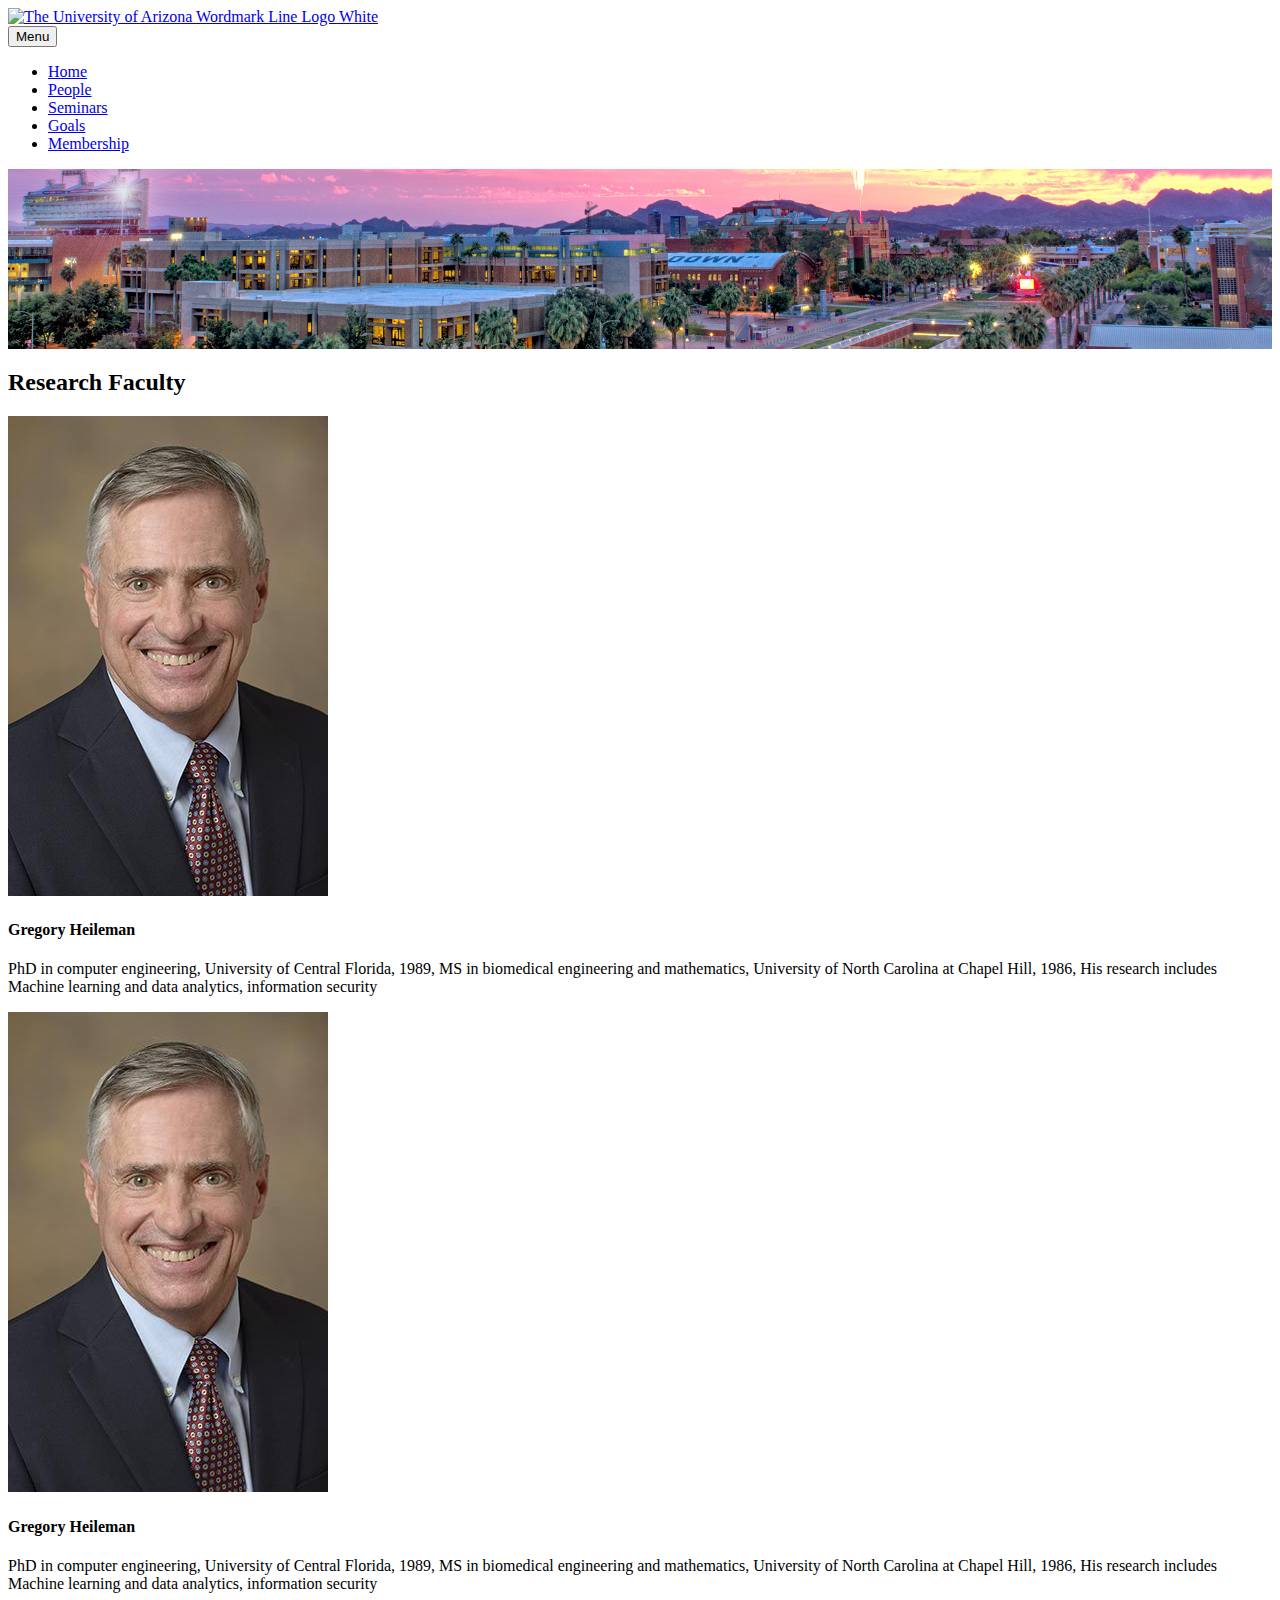
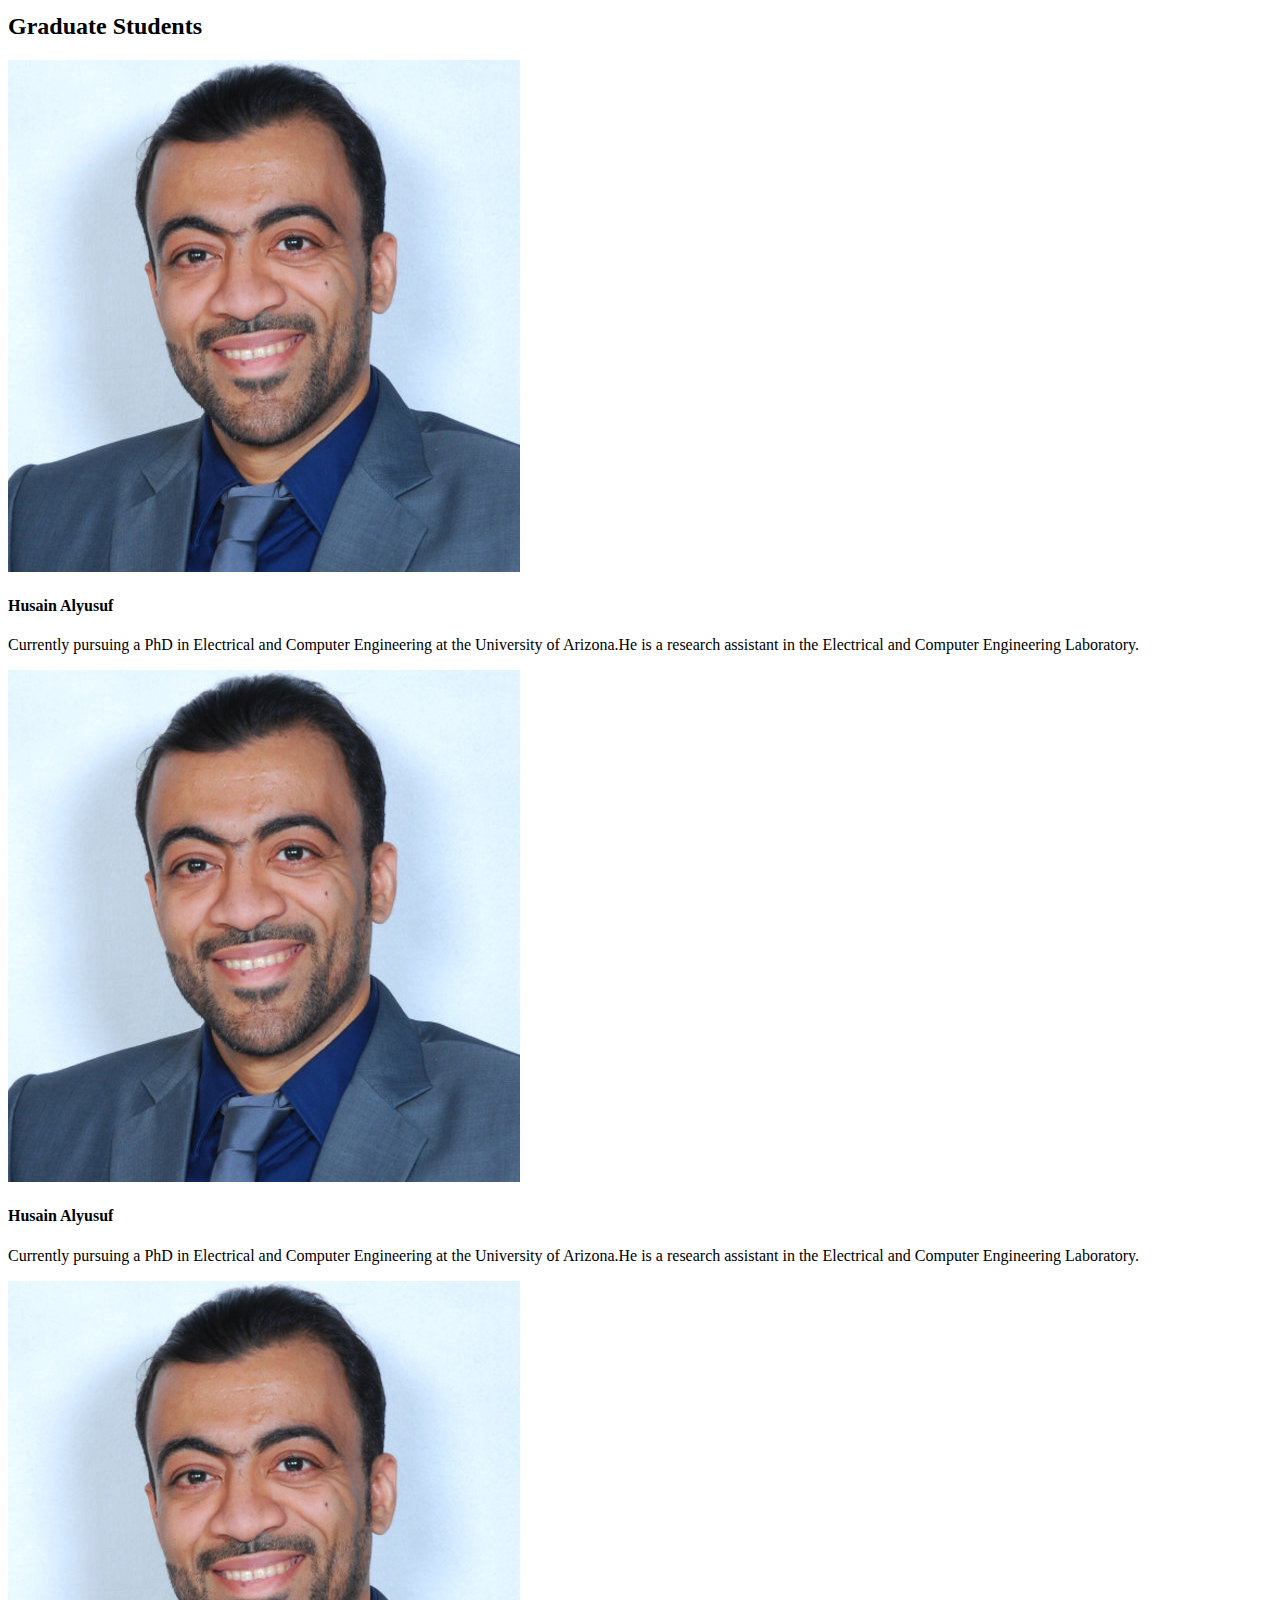
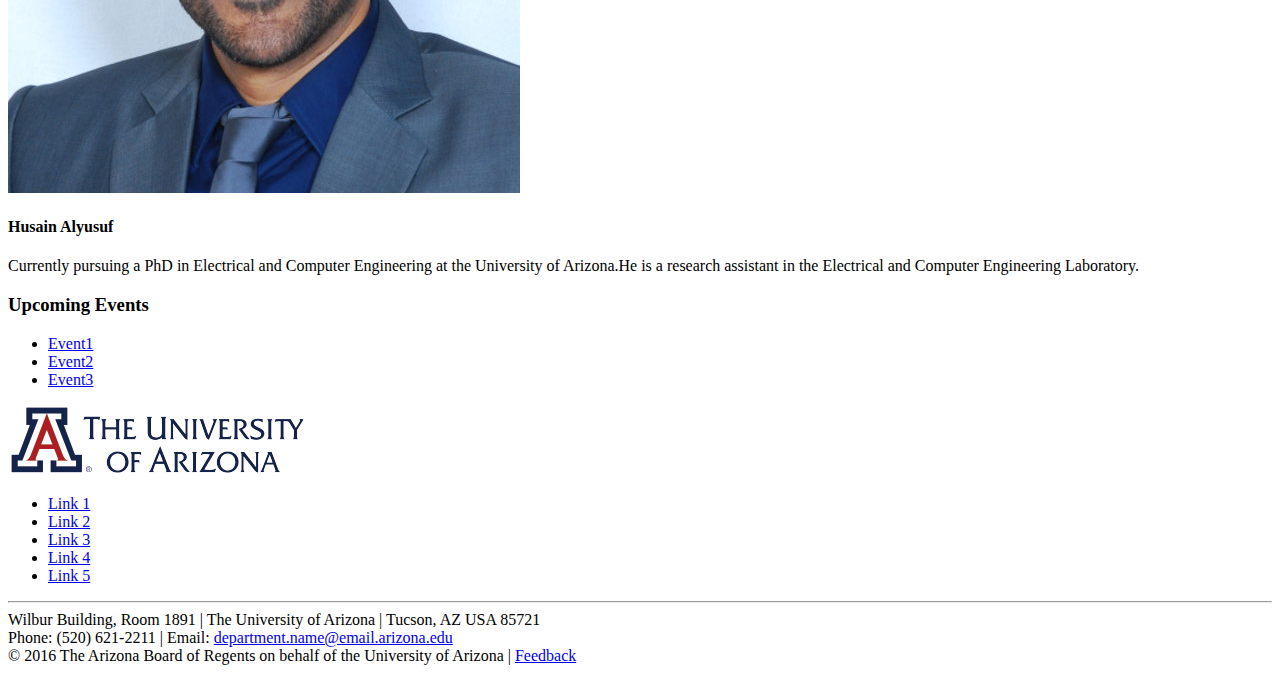
==== people.html @ 224b9daf "first commit" ====
<!DOCTYPE html>
<html lang="en" class="external-links ua-brand-icons">
  <head>
    <meta charset="utf-8" />
    <meta http-equiv="X-UA-Compatible" content="IE=edge" />
    <meta name="viewport" content="width=device-width, initial-scale=1" />
    <title>Higher Education Research Group</title>
    <link href="img/favicon.ico" rel="icon" type="image/x-icon" />

    <!-- Latest icon font stylesheet -->
    <link
      rel="stylesheet"
      href="https://cdn.digital.arizona.edu/lib/ua-brand-icons/v2.0.1/ua-brand-icons.min.css"
    />
    <link rel="stylesheet" href="css/style.css" />
    <!-- Compiled and minified UA Bootstrap CSS, icon font not included -->
    <link
      rel="stylesheet"
      href="https://cdn.uadigital.arizona.edu/lib/ua-bootstrap/v1.0.0-beta.30/ua-bootstrap.min.css"
    />
  </head>
  <body>
    <header id="region_header_ua" class="l-arizona-header bg-red">
      <section class="container l-container">
        <div class="row">
          <a
            href="http://www.arizona.edu"
            title="The University of Arizona homepage"
            class="arizona-logo"
          >
            <img
              alt="The University of Arizona Wordmark Line Logo White"
              src="https://cdn.uadigital.arizona.edu/logos/v1.0.0/ua_wordmark_line_logo_white_rgb.min.svg"
              class="arizona-line-logo"
            />
          </a>
        </div>
      </section>
    </header>
    <div class="containe-fluid">
      <!-- MENU CODE -->
      <div class="container">
        <div class="row">
          <div class="col-xs-12">
            <a class="sr-only sr-only-focusable" href="#content"></a>
            <nav
              id="navbar-top"
              class="navbar-offcanvas has-navigation-region has-off-canvas-region"
            >
              <div id="navbar-offcanvas-header">
                <div class="container">
                  <div class="row">
                    <div class="navbar-header">
                      <button
                        type="button"
                        data-toggle="collapse"
                        data-target="#navbar"
                        aria-expanded="false"
                        aria-controls="navbar"
                        class="navbar-toggle collapsed"
                      >
                        <span class="sr-only">Menu</span
                        ><span class="icon-bar"></span
                        ><span class="icon-bar"></span
                        ><span class="icon-bar"></span>
                      </button>
                    </div>
                    <div id="navbar" class="navbar-collapse collapse">
                      <ul class="nav navbar-nav">
                        <li class="false"><a href="index.html">Home</a></li>
                        <li class="false">
                          <a href="people.html">People</a>
                        </li>
                        <li class="false">
                          <a href="Seminars.html">Seminars</a>
                        </li>
                        <li class="false"><a href="Goals.html">Goals</a></li>
                        <li class="false">
                          <a href="Membership.html">Membership</a>
                        </li>
                      </ul>
                    </div>
                  </div>
                </div>
              </div>
            </nav>
          </div>
        </div>
      </div>
      <div class="container">
        <div class="row">
          <div class="col-md-12">
            <div id="content_featured">
              <div class="interior-featured-bg text-center"></div>
            </div>
          </div>
        </div>
      </div>

      <!-- CONTENT  -->
      <div class="container">
        <div class="row">
          <div class="col-md-9 col-md-push-3" id="content">
            <h2>Research Faculty</h2>
            <div class="row" id="faculty"></div>

            <h2>Graduate Students</h2>
            <div class="card-deck-wrapper">
              <div class="card-deck" id="students"></div>
            </div>
          </div>

          <!-- SIDEBAR -->
          <div class="col-md-3 col-md-pull-9" id="sidebar_first">
            <div class="quick-links">
              <h3>Upcoming Events</h3>
              <ul class="nav nav-pills nav-stacked" id="events"></ul>
            </div>
          </div>
        </div>
      </div>

      <!-- FOOTER  -->
      <footer id="footer_site">
        <div class="container">
          <div class="row">
            <div class="col-md-6">
              <div
                class="text-center-sm text-center-xs text-left"
                id="footer_logo"
              >
                <a href="#"><img src="img/placeholder-logo.png" /></a>
              </div>
            </div>
            <div class="col-md-6">
              <div
                class="text-center-sm text-center-xs text-right"
                id="footer_menu"
              >
                <ul>
                  <li><a href="#">Link 1</a></li>
                  <li><a href="#">Link 2</a></li>
                  <li><a href="#">Link 3</a></li>
                  <li><a href="#">Link 4</a></li>
                  <li class="last"><a href="#">Link 5</a></li>
                </ul>
              </div>
            </div>
          </div>
          <hr />
          <div class="row">
            <div class="col-md-12">
              <div class="text-center" id="footer_copyright">
                Wilbur Building, Room 1891 | The University of Arizona | Tucson,
                AZ USA 85721 <br />
                Phone: (520) 621-2211 | Email:&nbsp;<a href="#"
                  >department.name@email.arizona.edu <br /></a
                >© 2016 The Arizona Board of Regents on behalf of the University
                of Arizona |&nbsp;<a href="#">Feedback</a>
              </div>
            </div>
          </div>
        </div>
      </footer>
    </div>

    <!-- jQuery -->
    <script src="https://code.jquery.com/jquery-2.2.4.min.js"></script>
    <!-- Latest compiled and minified JavaScript -->
    <script src="https://cdn.uadigital.arizona.edu/lib/ua-bootstrap/v1.0.0-beta.30/ua-bootstrap.min.js"></script>
    <script src="js/people.js"></script>
    <script src="js/events.js"></script>
  </body>
</html>
---- css/style.css ----
.navbar-collapse {
    padding-left: 0px !important;
}

.qs-site-logo, .header_site {
    margin: 40px 0;
    margin: 2.5rem 0;
}

.d-block {
    display: block!important;
}
.interior-featured-bg{
    background-image: url("../img/Arizona-Campus.png");
    clear: both;
    height: 180px;
    width: 100%;
    background-size: cover;
    background-repeat:no-repeat;
    background-position:50% 90%;
   
}

.margin {
    margin-top: 50.016px;
}
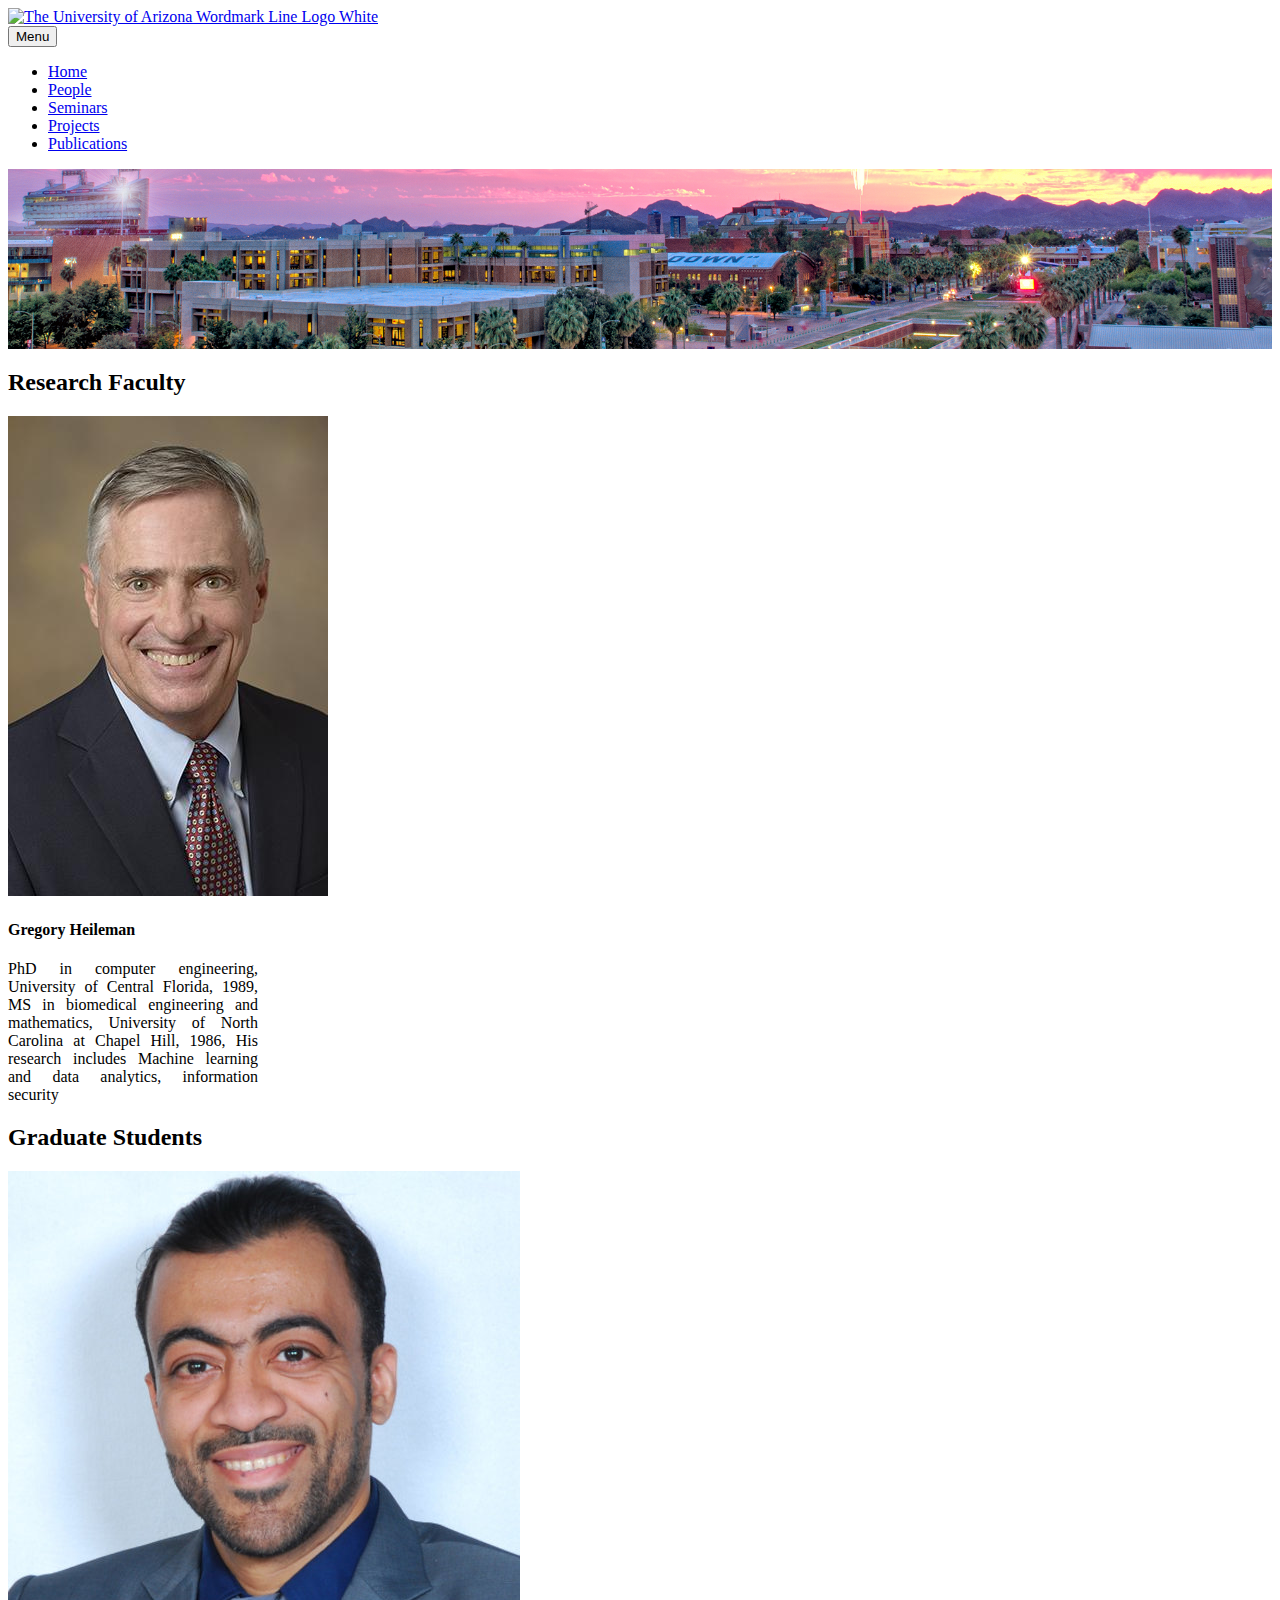
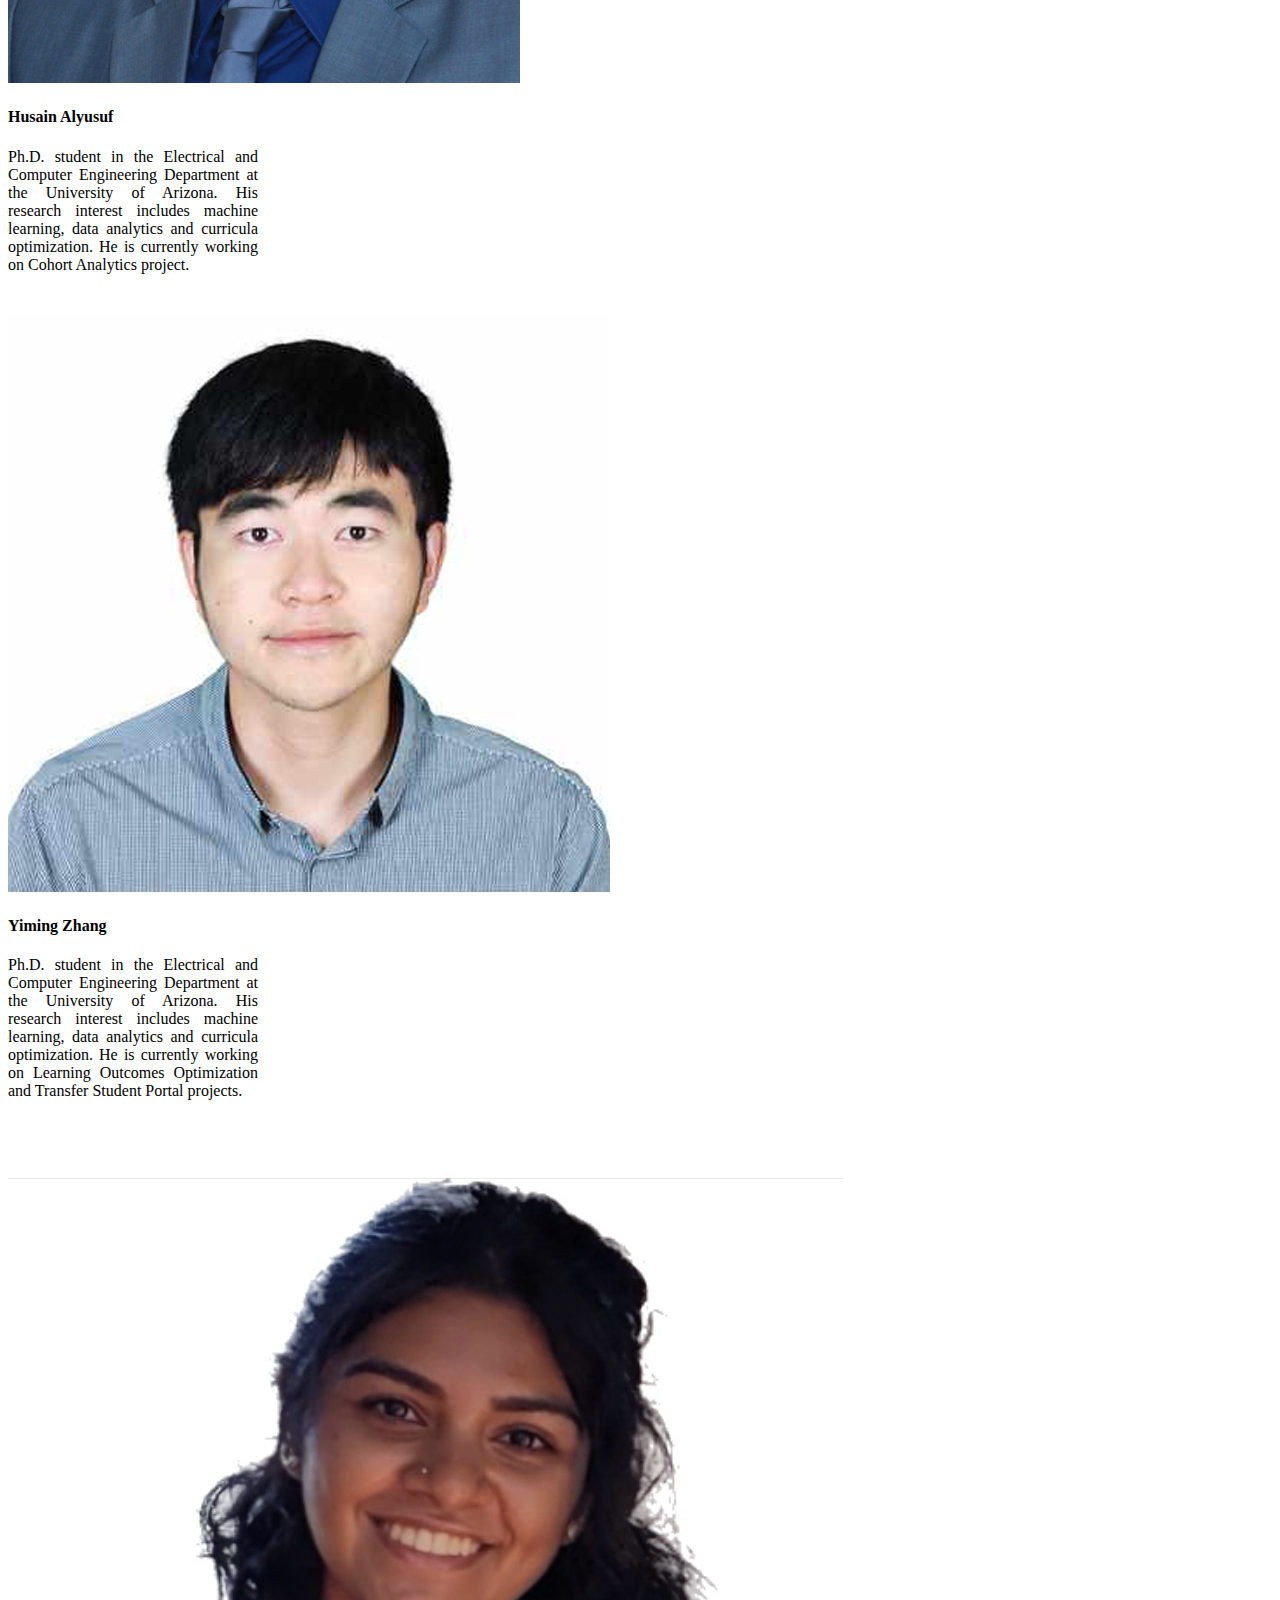
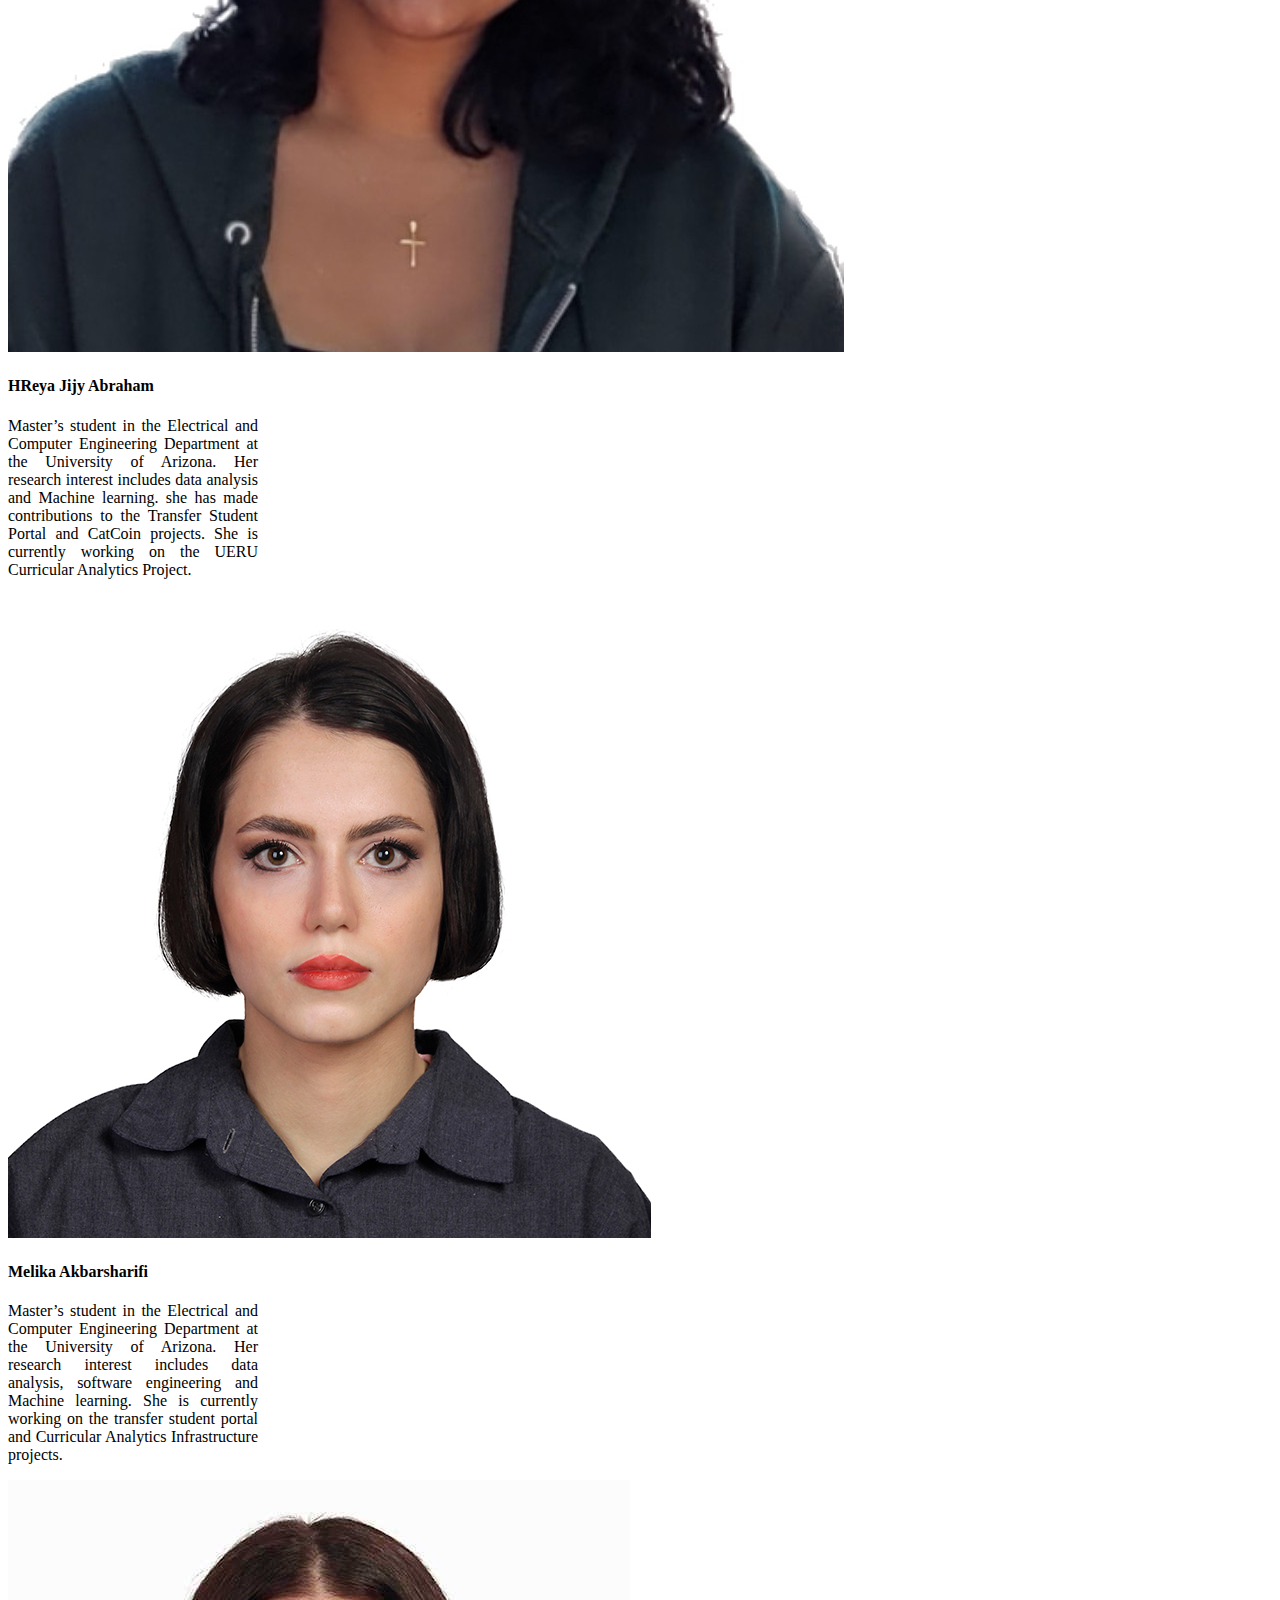
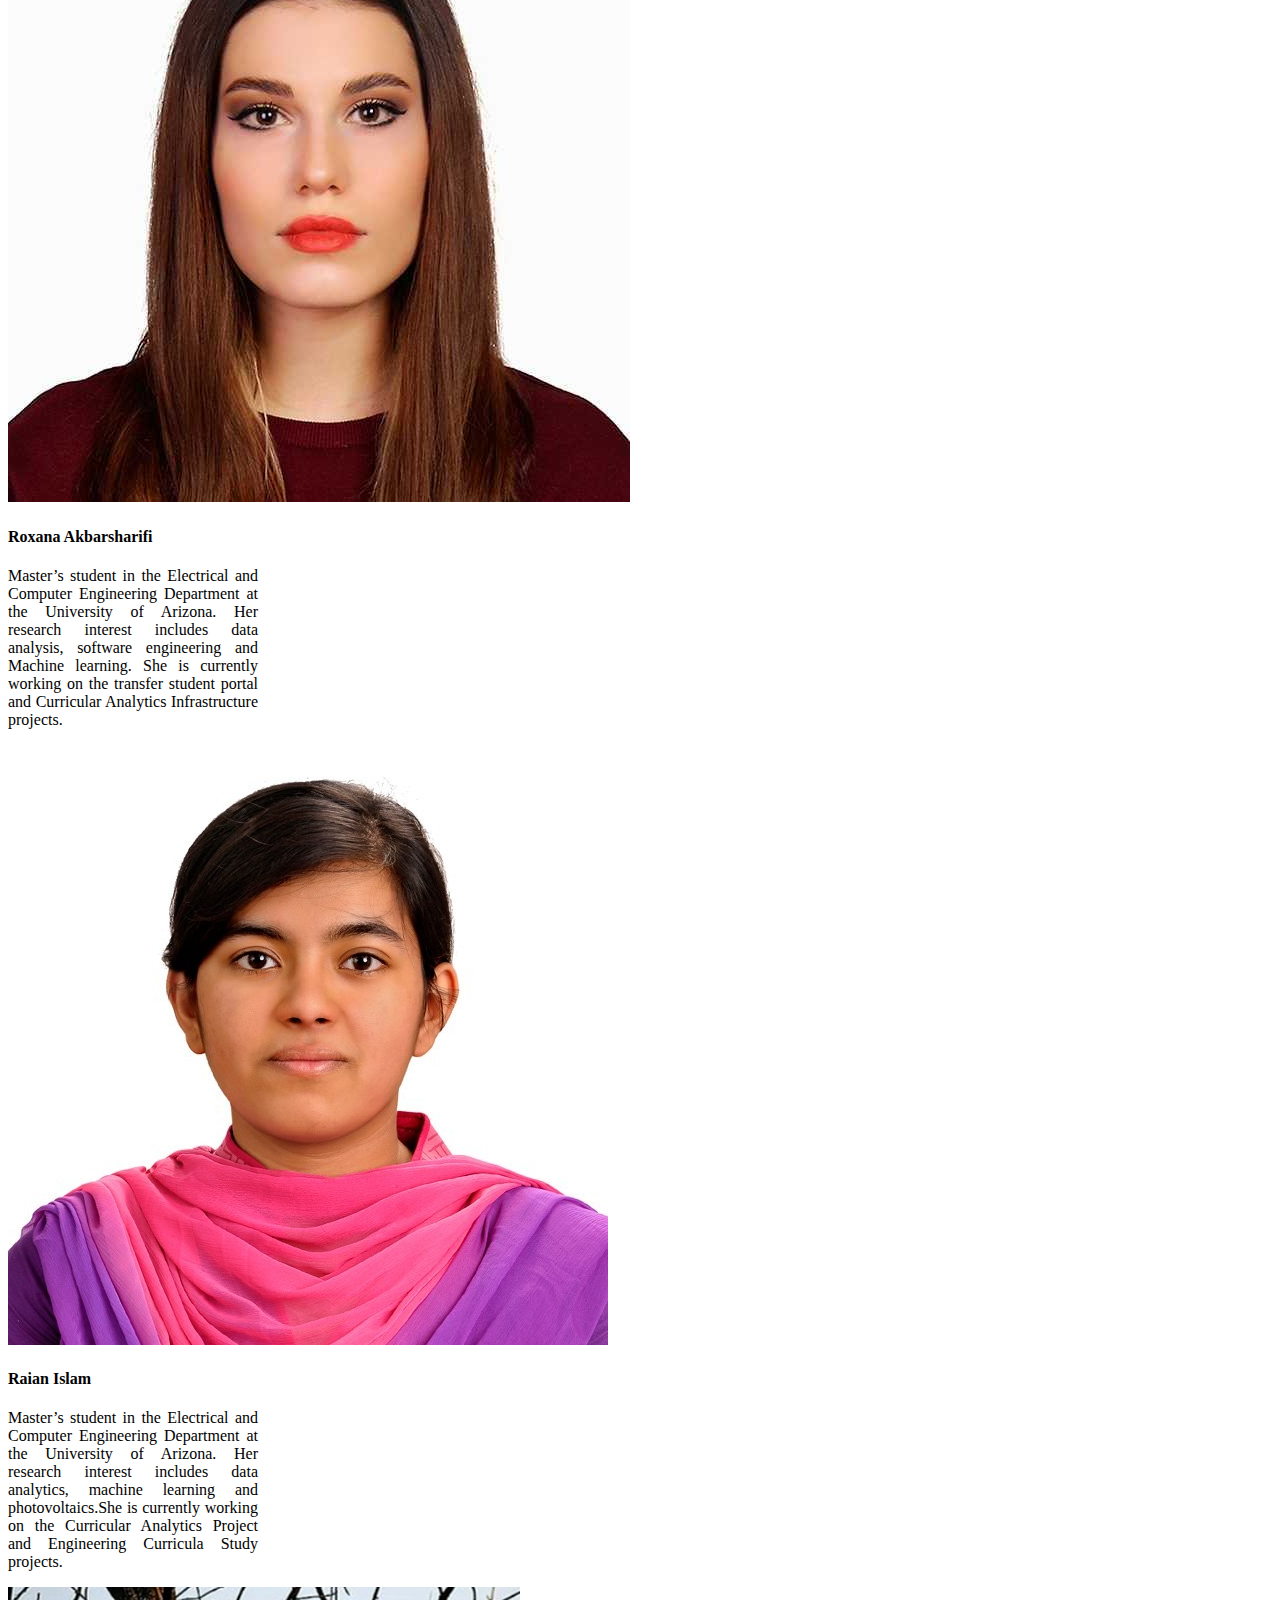
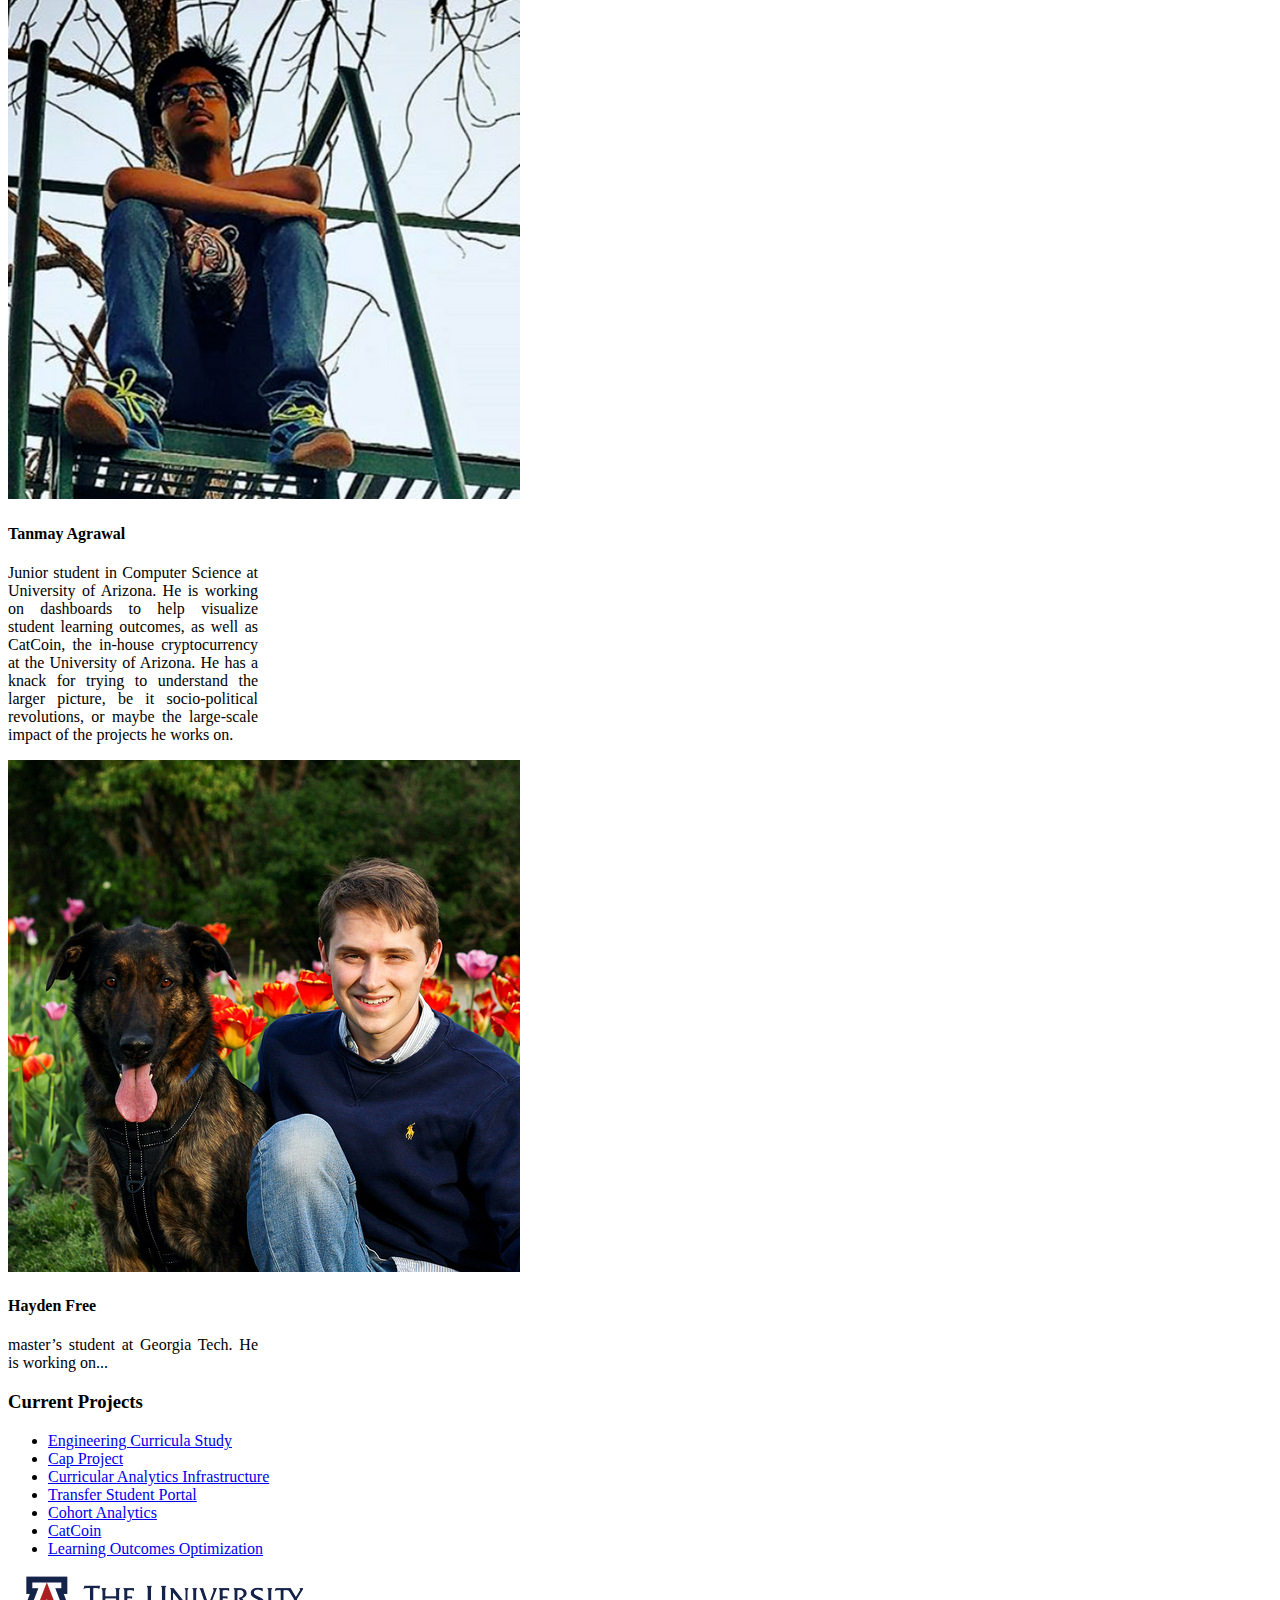
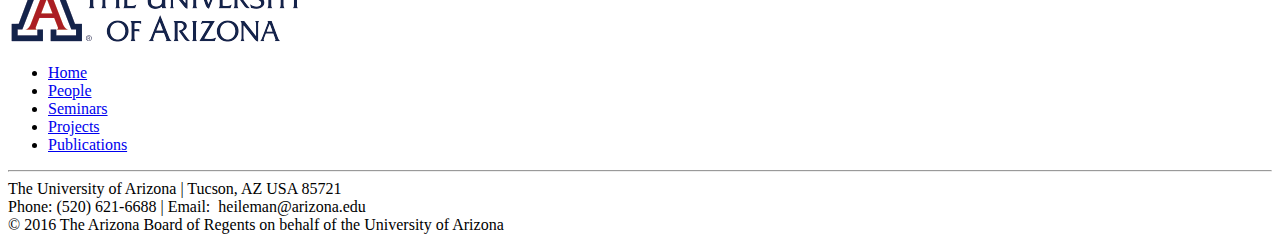
==== commit 86ee7279: "add people,projects and publications" ====
--- a/people.html
+++ b/people.html
@@ -72,11 +72,13 @@
                           <a href="people.html">People</a>
                         </li>
                         <li class="false">
-                          <a href="Seminars.html">Seminars</a>
+                          <a href="seminars.html">Seminars</a>
                         </li>
-                        <li class="false"><a href="Goals.html">Goals</a></li>
                         <li class="false">
-                          <a href="Membership.html">Membership</a>
+                          <a href="projects.html">Projects</a>
+                        </li>
+                        <li class="false">
+                          <a href="publications.html">Publications</a>
                         </li>
                       </ul>
                     </div>
@@ -113,8 +115,8 @@
           <!-- SIDEBAR -->
           <div class="col-md-3 col-md-pull-9" id="sidebar_first">
             <div class="quick-links">
-              <h3>Upcoming Events</h3>
-              <ul class="nav nav-pills nav-stacked" id="events"></ul>
+              <h3>Current Projects</h3>
+              <ul class="nav nav-pills nav-stacked" id="projects"></ul>
             </div>
           </div>
         </div>
@@ -138,11 +140,13 @@
                 id="footer_menu"
               >
                 <ul>
-                  <li><a href="#">Link 1</a></li>
-                  <li><a href="#">Link 2</a></li>
-                  <li><a href="#">Link 3</a></li>
-                  <li><a href="#">Link 4</a></li>
-                  <li class="last"><a href="#">Link 5</a></li>
+                  <li><a href="#">Home</a></li>
+                  <li><a href="people.html">People</a></li>
+                  <li><a href="seminars.html">Seminars</a></li>
+                  <li><a href="projects.html">Projects</a></li>
+                  <li class="last">
+                    <a href="publications.html">Publications</a>
+                  </li>
                 </ul>
               </div>
             </div>
@@ -151,12 +155,10 @@
           <div class="row">
             <div class="col-md-12">
               <div class="text-center" id="footer_copyright">
-                Wilbur Building, Room 1891 | The University of Arizona | Tucson,
-                AZ USA 85721 <br />
-                Phone: (520) 621-2211 | Email:&nbsp;<a href="#"
-                  >department.name@email.arizona.edu <br /></a
-                >© 2016 The Arizona Board of Regents on behalf of the University
-                of Arizona |&nbsp;<a href="#">Feedback</a>
+                The University of Arizona | Tucson, AZ USA 85721 <br />
+                Phone: (520) 621-6688 | Email:&nbsp; heileman@arizona.edu <br />
+                © 2016 The Arizona Board of Regents on behalf of the University
+                of Arizona
               </div>
             </div>
           </div>
@@ -169,6 +171,6 @@
     <!-- Latest compiled and minified JavaScript -->
     <script src="https://cdn.uadigital.arizona.edu/lib/ua-bootstrap/v1.0.0-beta.30/ua-bootstrap.min.js"></script>
     <script src="js/people.js"></script>
-    <script src="js/events.js"></script>
+    <script src="js/projects.js"></script>
   </body>
 </html>
--- a/css/style.css
+++ b/css/style.css
@@ -1,27 +1,35 @@
 .navbar-collapse {
-    padding-left: 0px !important;
+  padding-left: 0px !important;
 }
 
-.qs-site-logo, .header_site {
-    margin: 40px 0;
-    margin: 2.5rem 0;
+.qs-site-logo,
+.header_site {
+  margin: 40px 0;
+  margin: 2.5rem 0;
 }
 
 .d-block {
-    display: block!important;
+  display: block !important;
 }
-.interior-featured-bg{
-    background-image: url("../img/Arizona-Campus.png");
-    clear: both;
-    height: 180px;
-    width: 100%;
-    background-size: cover;
-    background-repeat:no-repeat;
-    background-position:50% 90%;
-   
+.interior-featured-bg {
+  background-image: url("../img/Arizona-Campus.png");
+  clear: both;
+  height: 180px;
+  width: 100%;
+  background-size: cover;
+  background-repeat: no-repeat;
+  background-position: 50% 90%;
 }
 
 .margin {
-    margin-top: 50.016px;
+  margin-top: 50.016px;
 }
 
+.card {
+  min-width: 250px;
+  max-width: 250px;
+}
+
+p {
+  text-align: justify;
+}
